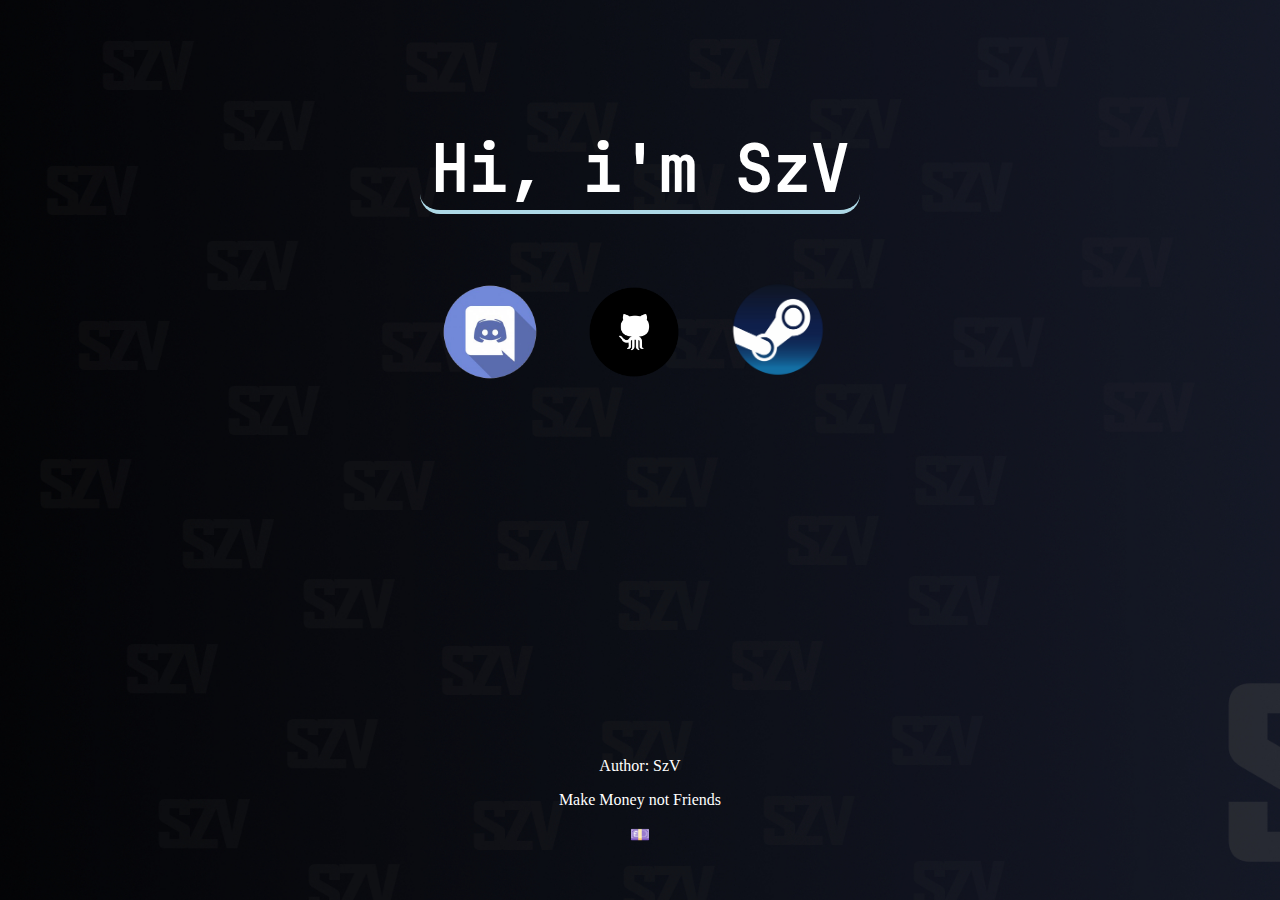
==== index.html @ d7a55830 "Add files via upload" ====
<!DOCTYPE html>

<html lang='PL'>

<head>
	<meta charset='UTF-8'>
	<meta name="keywords" content="SzVFellowDev, SzV, SzVGitHub">
	<meta name="author" content="SzV">
	<meta name="viewport" content="width=device-width, initial-scale=1.0">
	<link rel="shortcut icon" href="Images/gith.jpg">
	<link rel="stylesheet" href="SzVcss.css">
	<meta http-equiv="refresh" content="15">
	<meta name="description" content="My main page for GitHub">
	<title>SzvPage</title>
</head>

<body>

<div class='Main'>
   
    <div class='text'>
    <h1 id='Me'>Hi, i'm SzV</h1>
    </div>
    
        <div class='Content'>
            <p class='Paragraf'><a href='https://discord.gg/W7PbuV7npX' target=blank;><img src='Images/Discordlogo.png' alt='my Discord' title='my Discord!'></a></p>
            <p class='Paragraf'><a href='https://github.com/SzvFellowDev' target=blank;><img src='Images/GitHlogo.png' alt='my GitHub' title='my GitHub!'></a></p>
            <p class='Paragraf'><a href='https://steamcommunity.com/id/rajnooo/' target=blank;><img src='Images/Steamlogo.png' alt='my Steam' title='my Steam!'></a></p>
        </div>
</div>

</body>


<footer>
    <p>Author: SzV</p>
    <p>Make Money not Friends</p>
    <p>&#128183;</p>
</footer>

</html>
---- SzVcss.css ----
.Main {
    margin-top: 10%;
    width: 100%;
    height: 100%;
    
}

 a > img {
    width: 100px;
     padding: 20px;
}

 a > img:hover {
    myDsc();
}

.Content {
    width: 440px;
    margin-left: auto;
    margin-right: auto;
}

.Paragraf {
    color: white;
    font-size: 48px;
    display: inline;
    text-align: center;
}

.text {
    position: relative;
    width: 440px;
    margin-left: auto;
    margin-right: auto;
}
#Me {
    color: white;
    text-align: center;
    font-size: 64px;
    font-family: Regular;
    border-bottom: 4px solid lightblue;
    border-bottom-left-radius: 20px;
    border-bottom-right-radius: 20px;
    
}

@font-face {
    src: url("Font/JetBrainsMono-Regular.ttf");
    font-family: Regular;
}

footer {
    position: absolute;
    bottom: 40px;
    left: 0;
    width: 100%;
    text-align: center;
    color: white;
}

.error {
    font-size: 112px;
}

main {
    font-family: Regular;
    position: absolute;
    bottom: 400px;
    left: 0;
    width: 100%;
    text-align: center;
    color: grey;
}

body {
    background-image: url("Images/background.jpg"); 
    background-repeat: no-repeat; 
    background-attachment: fixed; 
    background-size: cover
}
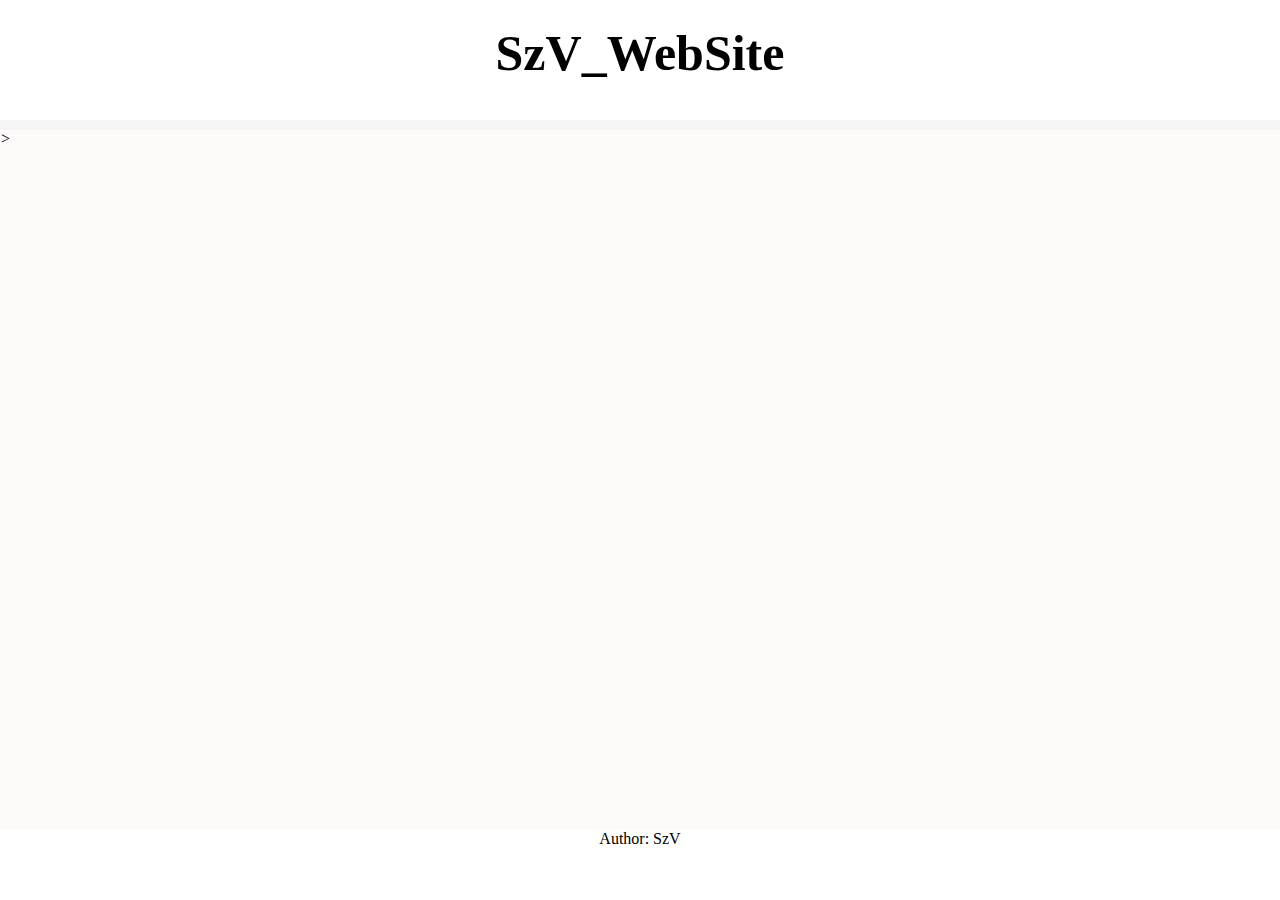
==== commit 4a20c25a: "edited" ====
--- a/index.html
+++ b/index.html
@@ -1,41 +1,29 @@
 <!DOCTYPE html>
-
 <html lang='PL'>
-
 <head>
 	<meta charset='UTF-8'>
-	<meta name="keywords" content="SzVFellowDev, SzV, SzVGitHub">
+	<meta name="keywords" content="SzVFellowDev, SzV, SzVGitHub, programming, coding">
 	<meta name="author" content="SzV">
 	<meta name="viewport" content="width=device-width, initial-scale=1.0">
+    <meta name="description" content="My main page for GitHub and future">
 	<link rel="shortcut icon" href="Images/gith.jpg">
 	<link rel="stylesheet" href="SzVcss.css">
-	<meta http-equiv="refresh" content="15">
-	<meta name="description" content="My main page for GitHub">
-	<title>SzvPage</title>
+	<title>SzvPage | Main</title>
 </head>
+<body>
+    <header id='header'>
+        <div id='text'>
+            <p><b>SzV_WebSite</b></p>
+        </div>
+    </header>
+        <div id='main'>
+            <div id='list'>
+                <i class="fi fi-rr-angle-down">></i>
+            </div>
+        </div>
 
-<body>
-
-<div class='Main'>
-   
-    <div class='text'>
-    <h1 id='Me'>Hi, i'm SzV</h1>
-    </div>
-    
-        <div class='Content'>
-            <p class='Paragraf'><a href='https://discord.gg/W7PbuV7npX' target=blank;><img src='Images/Discordlogo.png' alt='my Discord' title='my Discord!'></a></p>
-            <p class='Paragraf'><a href='https://github.com/SzvFellowDev' target=blank;><img src='Images/GitHlogo.png' alt='my GitHub' title='my GitHub!'></a></p>
-            <p class='Paragraf'><a href='https://steamcommunity.com/id/rajnooo/' target=blank;><img src='Images/Steamlogo.png' alt='my Steam' title='my Steam!'></a></p>
-        </div>
-</div>
-
+    <footer>
+        <p>Author: SzV</p>
+    </footer>
 </body>
-
-
-<footer>
-    <p>Author: SzV</p>
-    <p>Make Money not Friends</p>
-    <p>&#128183;</p>
-</footer>
-
 </html>
--- a/SzVcss.css
+++ b/SzVcss.css
@@ -1,80 +1,68 @@
-.Main {
-    margin-top: 10%;
-    width: 100%;
-    height: 100%;
-    
+body 
+{
+    margin:0;
+    cursor: crosshair;
 }
 
- a > img {
-    width: 100px;
-     padding: 20px;
+#header
+{
+    width: 100%;
+    height: 120px;
+    background-color: white;
+    text-align: center;
+    border-bottom: 10px solid rgb(245, 245, 245);
 }
 
- a > img:hover {
-    myDsc();
+#main
+{
+    width: 100%;
+    height: 700px;
+    background-color: snow;
 }
 
-.Content {
-    width: 440px;
+#text
+{
+    position: relative;
     margin-left: auto;
     margin-right: auto;
+    width: 300px;
+    top: 20%;
 }
 
-.Paragraf {
-    color: white;
-    font-size: 48px;
-    display: inline;
-    text-align: center;
+#text > p
+{
+    font-size: 50px;
 }
 
-.text {
-    position: relative;
-    width: 440px;
-    margin-left: auto;
-    margin-right: auto;
-}
-#Me {
-    color: white;
-    text-align: center;
-    font-size: 64px;
-    font-family: Regular;
-    border-bottom: 4px solid lightblue;
-    border-bottom-left-radius: 20px;
-    border-bottom-right-radius: 20px;
-    
+#text > p:hover
+{
+   color: gray;
+   position: relative;
+   left: 2px;
+   transition-duration: 0.05s;
+   text-shadow: 1px 1px 1px black;
 }
 
-@font-face {
+p
+{
+    margin: 0;
+}
+
+footer
+{
+    width: 100%;
+    height: 20px;
+    text-align: center;
+    color: black;
+}
+
+@font-face 
+{
     src: url("Font/JetBrainsMono-Regular.ttf");
     font-family: Regular;
 }
 
-footer {
-    position: absolute;
-    bottom: 40px;
-    left: 0;
-    width: 100%;
-    text-align: center;
-    color: white;
-}
-
-.error {
+.error 
+{
     font-size: 112px;
-}
-
-main {
-    font-family: Regular;
-    position: absolute;
-    bottom: 400px;
-    left: 0;
-    width: 100%;
-    text-align: center;
-    color: grey;
-}
-
-body {
-    background-image: url("Images/background.jpg"); 
-    background-repeat: no-repeat; 
-    background-attachment: fixed; 
-    background-size: cover
 }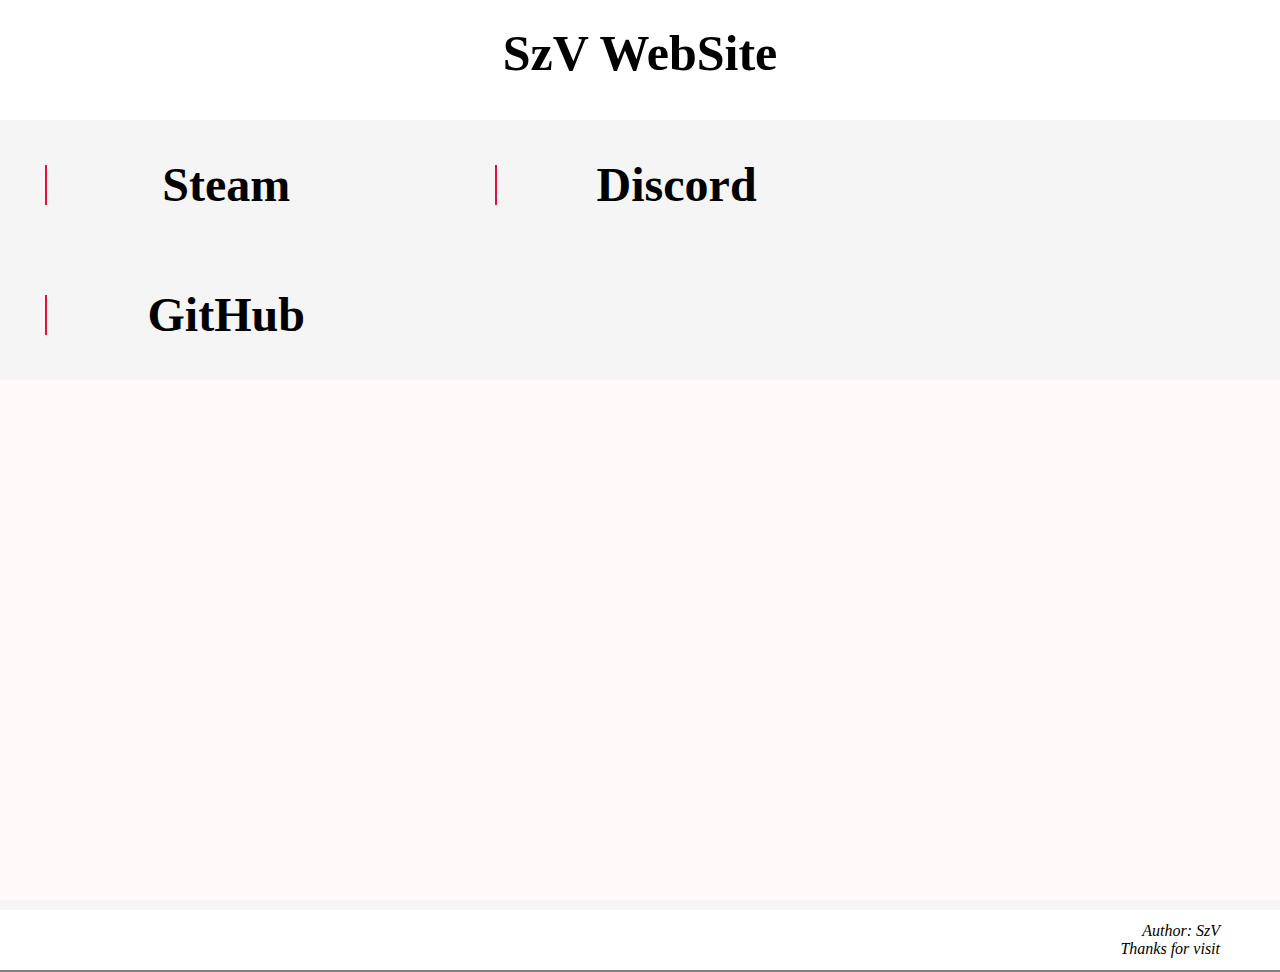
==== commit c103b2f4: "edited" ====
--- a/index.html
+++ b/index.html
@@ -13,17 +13,25 @@
 <body>
     <header id='header'>
         <div id='text'>
-            <p><b>SzV_WebSite</b></p>
+            <p><b>SzV WebSite</b></p>
         </div>
     </header>
         <div id='main'>
-            <div id='list'>
-                <i class="fi fi-rr-angle-down">></i>
-            </div>
+            <div id='list_container'>
+                <div class='link'>
+                    <a href='https://steamcommunity.com/id/rajnooo' target='blank'><p><b>Steam</b></p></a>
+                </div>
+                <div class='link'>
+                    <a href='' target='blank'><p><b>Discord</b></p></a>
+                </div>
+                <div class='link'>
+                    <a href='' target='blank'><p><b>GitHub</b></p></a>
+                </div>              
+            </div> 
         </div>
-
-    <footer>
-        <p>Author: SzV</p>
-    </footer>
+            <footer>
+                <p><i>Author: SzV</i></p>
+                <p><i>Thanks for visit</i></p>
+             </footer>
 </body>
 </html>
--- a/SzVcss.css
+++ b/SzVcss.css
@@ -10,13 +10,14 @@
     height: 120px;
     background-color: white;
     text-align: center;
-    border-bottom: 10px solid rgb(245, 245, 245);
+    position: absolute;
+    z-index: 1;
 }
 
 #main
 {
     width: 100%;
-    height: 700px;
+    height: 900px;
     background-color: snow;
 }
 
@@ -27,6 +28,62 @@
     margin-right: auto;
     width: 300px;
     top: 20%;
+}
+
+#list_container
+{
+    width: 100%;
+    height: auto;
+    background-color: whitesmoke;
+    position: absolute;
+    top: 120px;
+    display: block;
+}
+
+.link
+{
+    width: 28%;
+    height: 40px;
+    margin: 45px;
+    float:left;
+    color: black;
+    border-left: 2px solid crimson;
+    text-align: center;
+    font-size: 300%;
+}
+
+a > p
+{
+    position: relative;
+    top: -20%;
+    color: black;
+}
+
+a > p:hover
+{
+    color: crimson;
+    position: relative;
+    left: 2px;
+    transition-duration: 0.05s;
+    text-shadow: 2px 1px 1px black;
+}
+
+footer
+{
+    width: 100%;
+    height: 60px;
+    color: black;
+    border-top: 10px solid rgb(245, 245, 245);
+    border-bottom: 2px solid gray;
+}
+
+footer > p
+{
+    position: relative;
+    text-align: right;
+    right: 60px;
+    top: 20%;
+    bottom:0;
 }
 
 #text > p
@@ -48,12 +105,9 @@
     margin: 0;
 }
 
-footer
+a
 {
-    width: 100%;
-    height: 20px;
-    text-align: center;
-    color: black;
+    text-decoration: none;
 }
 
 @font-face 
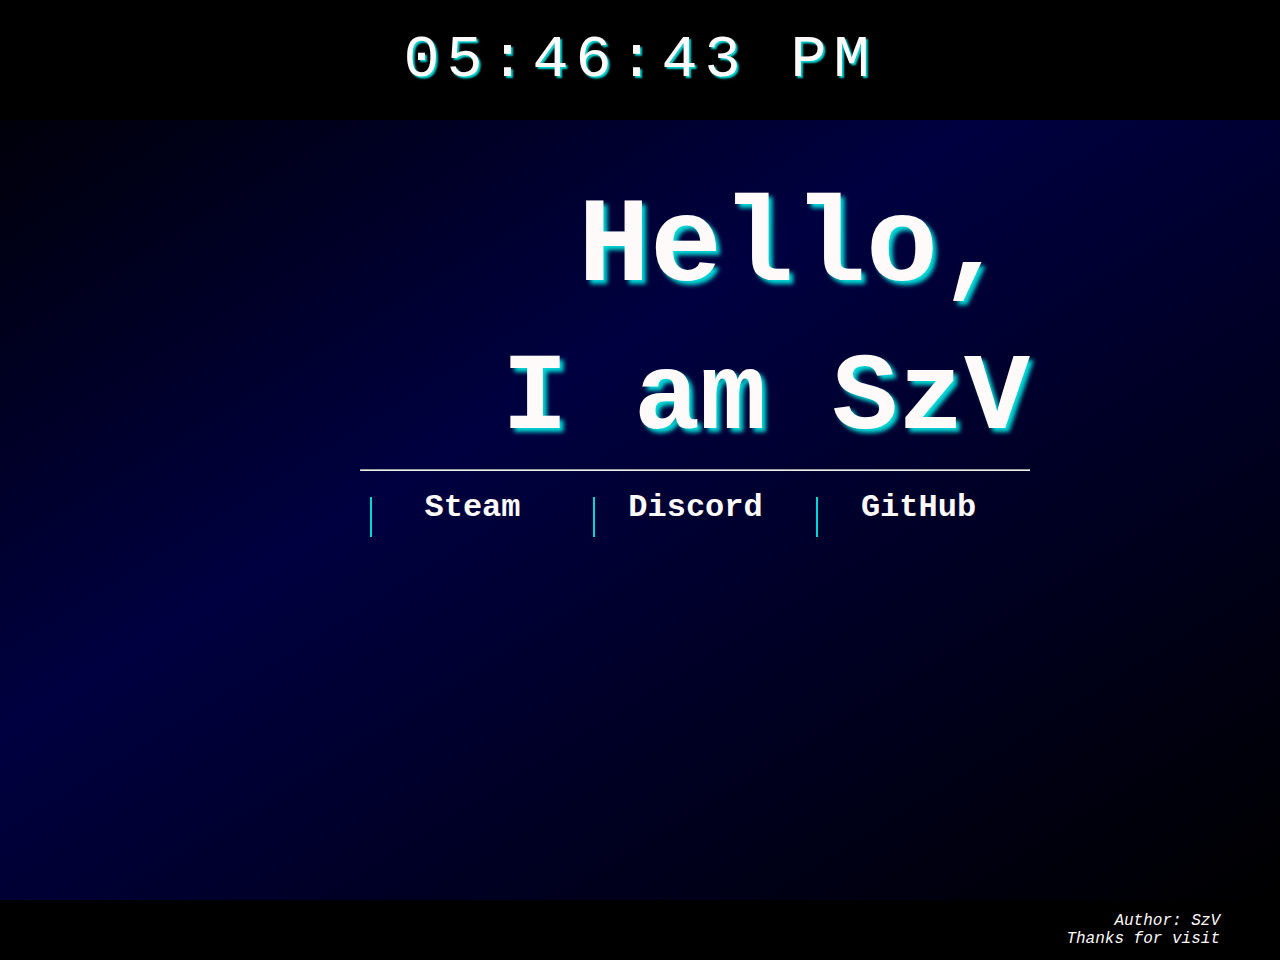
==== commit 3e7794a1: "Main website" ====
--- a/index.html
+++ b/index.html
@@ -11,24 +11,29 @@
 	<title>SzvPage | Main</title>
 </head>
 <body>
+    
     <header id='header'>
-        <div id='text'>
-            <p><b>SzV WebSite</b></p>
-        </div>
+            <div id="time" class="clock" onload="showTime()"></div>
+            <script  src="JavaScript.js"></script>
     </header>
         <div id='main'>
-            <div id='list_container'>
-                <div class='link'>
-                    <a href='https://steamcommunity.com/id/rajnooo' target='blank'><p><b>Steam</b></p></a>
-                </div>
-                <div class='link'>
-                    <a href='' target='blank'><p><b>Discord</b></p></a>
-                </div>
-                <div class='link'>
-                    <a href='' target='blank'><p><b>GitHub</b></p></a>
-                </div>              
-            </div> 
-        </div>
+                <div id='about'>
+                        <h2>Hello,</h2>
+                        <p><b>I am SzV</b></p>
+                        <hr>
+                            <div id='list_container'>
+                        <div class='link'>
+                            <a href='https://steamcommunity.com/id/rajnooo' target='blank'><p><b>Steam</b></p></a>
+                        </div>
+                        <div class='link'>
+                            <a href='https://discord.gg/x5K3qdWYeN' target='blank'><p><b>Discord</b></p></a>
+                        </div>
+                        <div class='link'>
+                            <a href='https://github.com/SzvFellowDev' target='blank'><p><b>GitHub</b></p></a>
+                        </div>    
+                        </div>
+                </div>         
+            </div>
             <footer>
                 <p><i>Author: SzV</i></p>
                 <p><i>Thanks for visit</i></p>
--- a/SzVcss.css
+++ b/SzVcss.css
@@ -2,13 +2,15 @@
 {
     margin:0;
     cursor: crosshair;
+    font-family: 'Courier New';
+    background-color: black;
 }
 
 #header
 {
     width: 100%;
     height: 120px;
-    background-color: white;
+    background-color: black;
     text-align: center;
     position: absolute;
     z-index: 1;
@@ -18,50 +20,69 @@
 {
     width: 100%;
     height: 900px;
-    background-color: snow;
-}
-
-#text
-{
-    position: relative;
-    margin-left: auto;
-    margin-right: auto;
-    width: 300px;
-    top: 20%;
+    background-attachment: fixed;
+    background: linear-gradient(148deg, rgba(0,0,0,1) 0%, rgba(0,0,64,1) 43%, rgba(0,0,0,1) 100%);
 }
 
 #list_container
 {
     width: 100%;
-    height: auto;
-    background-color: whitesmoke;
-    position: absolute;
-    top: 120px;
-    display: block;
+    height: 120px;
+    position: relative;
+    top: 8px;
+    float:left;
 }
 
 .link
 {
-    width: 28%;
+    width: 30%;
     height: 40px;
-    margin: 45px;
+    margin: 10px;
     float:left;
-    color: black;
-    border-left: 2px solid crimson;
+    border-left: 2px solid #00d8d7;
     text-align: center;
-    font-size: 300%;
+    display: inline-block;
+    font-size: 200%;
+}
+
+#about
+{
+    height: 40%;
+    width: 670px;
+    position: relative;
+    float: right;
+    top:160px;
+    right: 250px;
+    color: snow;
+    border-radius: 44px;
+}
+
+#about > h2
+{
+    text-align: right;
+    font-size: 120px;
+    margin: 0;
+    padding: 20px;
+    text-shadow: 4px 4px 4px #00d8d7;
+}
+
+#about > p
+{
+    text-align: right;
+    font-size: 110px;
+    text-shadow: 4px 4px 4px #00d8d7;
 }
 
 a > p
 {
     position: relative;
     top: -20%;
-    color: black;
+    color: snow;
 }
 
 a > p:hover
 {
-    color: crimson;
+    color: #00d8d7;
     position: relative;
     left: 2px;
     transition-duration: 0.05s;
@@ -72,9 +93,8 @@
 {
     width: 100%;
     height: 60px;
-    color: black;
-    border-top: 10px solid rgb(245, 245, 245);
-    border-bottom: 2px solid gray;
+    color: snow;
+    background-color: black;
 }
 
 footer > p
@@ -86,18 +106,15 @@
     bottom:0;
 }
 
-#text > p
-{
-    font-size: 50px;
-}
-
-#text > p:hover
-{
-   color: gray;
-   position: relative;
-   left: 2px;
-   transition-duration: 0.05s;
-   text-shadow: 1px 1px 1px black;
+.clock {
+    position: absolute;
+    top: 50%;
+    left: 50%;
+    color: snow;
+    text-shadow: 2px 2px 2px #00d8d7;
+    transform: translateX(-50%) translateY(-50%);
+    font-size: 60px;
+    letter-spacing: 7px;
 }
 
 p
@@ -110,12 +127,6 @@
     text-decoration: none;
 }
 
-@font-face 
-{
-    src: url("Font/JetBrainsMono-Regular.ttf");
-    font-family: Regular;
-}
-
 .error 
 {
     font-size: 112px;
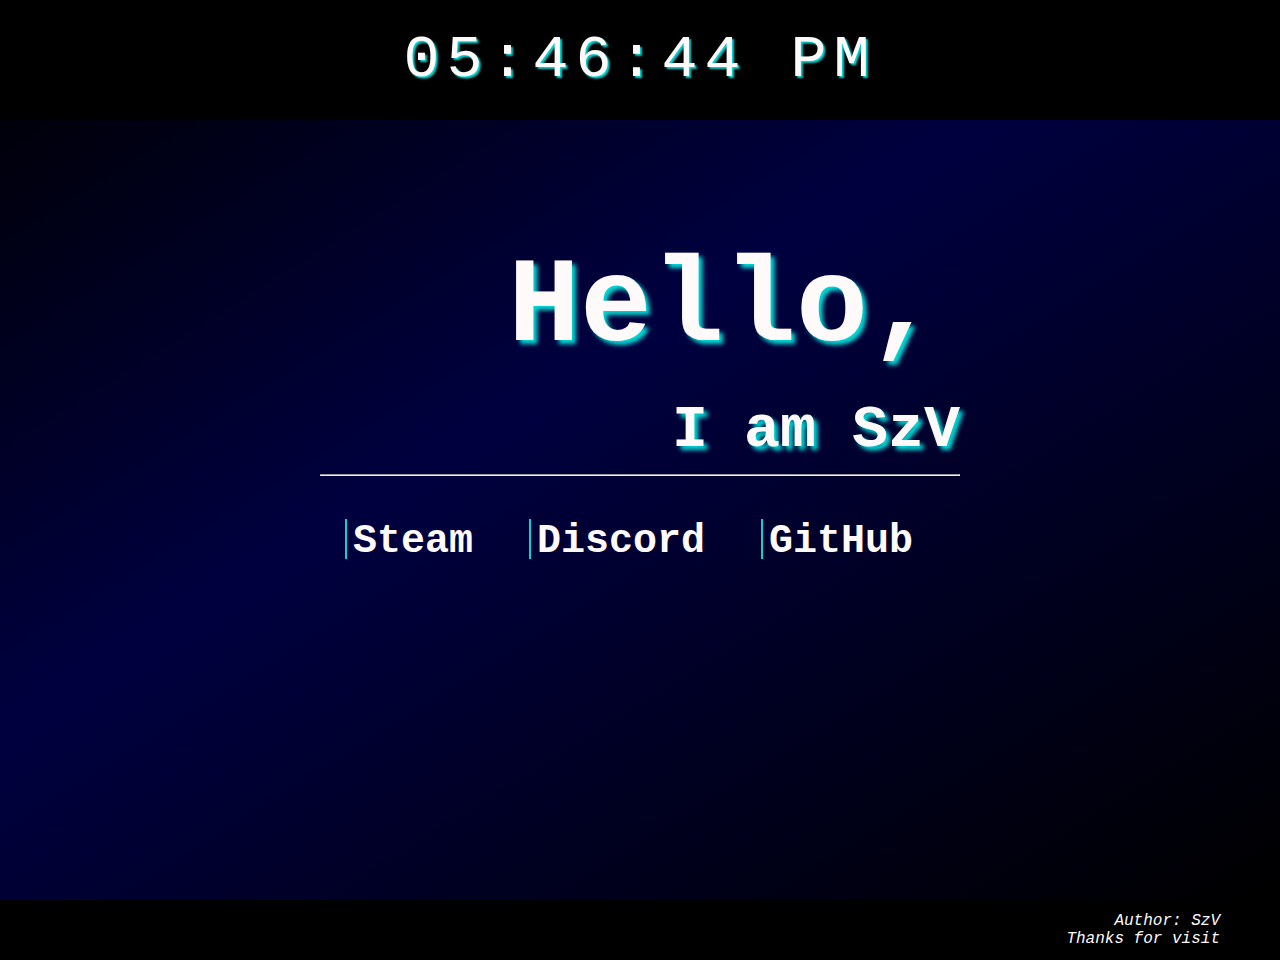
==== commit b12ae74d: "Responsive" ====
--- a/index.html
+++ b/index.html
@@ -17,19 +17,19 @@
             <script  src="JavaScript.js"></script>
     </header>
         <div id='main'>
-                <div id='about'>
-                        <h2>Hello,</h2>
-                        <p><b>I am SzV</b></p>
+                <div id='about-6'>
+                        <h2 class='h2'>Hello,</h2>
+                        <p class='p'><b>I am SzV</b></p>
                         <hr>
                             <div id='list_container'>
                         <div class='link'>
-                            <a href='https://steamcommunity.com/id/rajnooo' target='blank'><p><b>Steam</b></p></a>
+                            <a class='a' href='https://steamcommunity.com/id/rajnooo' target='blank'><p><b>Steam</b></p></a>
                         </div>
                         <div class='link'>
-                            <a href='https://discord.gg/x5K3qdWYeN' target='blank'><p><b>Discord</b></p></a>
+                            <a class='a' href='https://discord.gg/x5K3qdWYeN' target='blank'><p><b>Discord</b></p></a>
                         </div>
                         <div class='link'>
-                            <a href='https://github.com/SzvFellowDev' target='blank'><p><b>GitHub</b></p></a>
+                            <a class='a' href='https://github.com/SzvFellowDev' target='blank'><p><b>GitHub</b></p></a>
                         </div>    
                         </div>
                 </div>         
--- a/SzVcss.css
+++ b/SzVcss.css
@@ -1,3 +1,7 @@
+* {
+    box-sizing: border-box;
+  }
+
 body 
 {
     margin:0;
@@ -26,7 +30,7 @@
 
 #list_container
 {
-    width: 100%;
+    float:left;
     height: 120px;
     position: relative;
     top: 8px;
@@ -35,9 +39,9 @@
 
 .link
 {
-    width: 30%;
     height: 40px;
-    margin: 10px;
+    margin: 25px;
+    padding: 6px;
     float:left;
     border-left: 2px solid #00d8d7;
     text-align: center;
@@ -45,31 +49,23 @@
     font-size: 200%;
 }
 
-#about
-{
-    height: 40%;
-    width: 670px;
-    position: relative;
-    float: right;
-    top:160px;
-    right: 250px;
+#about-6
+{
     color: snow;
     border-radius: 44px;
 }
 
-#about > h2
+#about-6 > h2
 {
     text-align: right;
-    font-size: 120px;
     margin: 0;
     padding: 20px;
     text-shadow: 4px 4px 4px #00d8d7;
 }
 
-#about > p
+#about-6 > p
 {
     text-align: right;
-    font-size: 110px;
     text-shadow: 4px 4px 4px #00d8d7;
 }
 
@@ -130,4 +126,120 @@
 .error 
 {
     font-size: 112px;
-}+}
+
+@media only screen and (max-width: 786px) 
+{
+    #about-1 {width: 8.33%;}
+    #about-2 {width: 16.66%;}
+    #about-3 {width: 25%;}
+    #about-4 {width: 33.33%;}
+    #about-5 {width: 41.66%;}
+    #about-6 {width: 50%;}
+    #about-7 {width: 58.33%;}
+    #about-8 {width: 66.66%;}
+    #about-9 {width: 75%;}
+    #about-10 {width: 83.33%;}
+    #about-11 {width: 91.66%;}
+    #about-12 {width: 100%;}
+    #about-6 > hr 
+    {
+        display: none;
+    }
+    
+    #about-6 > h2 {
+        font-size: 50px;
+    }
+    #about-6 > p {
+        font-size: 50px;
+    }
+
+    #about-6
+    {
+        margin-left: auto;
+        margin-right: auto;
+        position: relative;
+        top:200px;
+    }
+}
+
+@media only screen and (min-width: 768px) 
+{
+    #about-1 {width: 8.33%;}
+    #about-2 {width: 16.66%;}
+    #about-3 {width: 25%;}
+    #about-4 {width: 33.33%;}
+    #about-5 {width: 41.66%;}
+    #about-6 {width: 50%;}
+    #about-7 {width: 58.33%;}
+    #about-8 {width: 66.66%;}
+    #about-9 {width: 75%;}
+    #about-10 {width: 83.33%;}
+    #about-11 {width: 91.66%;}
+    #about-12 {width: 100%;}
+        #about-6 > .h2
+        {
+            font-size: 120px;
+        }
+
+        #about-6 > .p
+        {
+            font-size: 60px;
+        }
+    }
+
+    @media only screen and (min-width: 600px) 
+    {
+    #about-1 {width: 8.33%;}
+    #about-2 {width: 16.66%;}
+    #about-3 {width: 25%;}
+    #about-4 {width: 33.33%;}
+    #about-5 {width: 41.66%;}
+    #about-6 {width: 50%;}
+    #about-7 {width: 58.33%;}
+    #about-8 {width: 66.66%;}
+    #about-9 {width: 75%;}
+    #about-10 {width: 83.33%;}
+    #about-11 {width: 91.66%;}
+    #about-12 {width: 100%;}
+    #about-6 > h2
+        {
+           font-size: 50px; 
+        }
+
+        #about-6 > p
+        {
+           font-size: 50px; 
+        }
+        #about-6
+        {
+           position: relative;
+           top:220px;
+           margin-left: auto;
+           margin-right: auto;
+        }
+    }
+
+    @media only screen and (min-width: 1200px) 
+{
+    #about-1 {width: 8.33%;}
+    #about-2 {width: 16.66%;}
+    #about-3 {width: 25%;}
+    #about-4 {width: 33.33%;}
+    #about-5 {width: 41.66%;}
+    #about-6 {width: 50%;}
+    #about-7 {width: 58.33%;}
+    #about-8 {width: 66.66%;}
+    #about-9 {width: 75%;}
+    #about-10 {width: 83.33%;}
+    #about-11 {width: 91.66%;}
+    #about-12 {width: 100%;}
+    #about-6
+    {
+        font-size: 20px;
+    }
+    }
+
+[class * ="about-"] {
+    width: 100%;
+  }